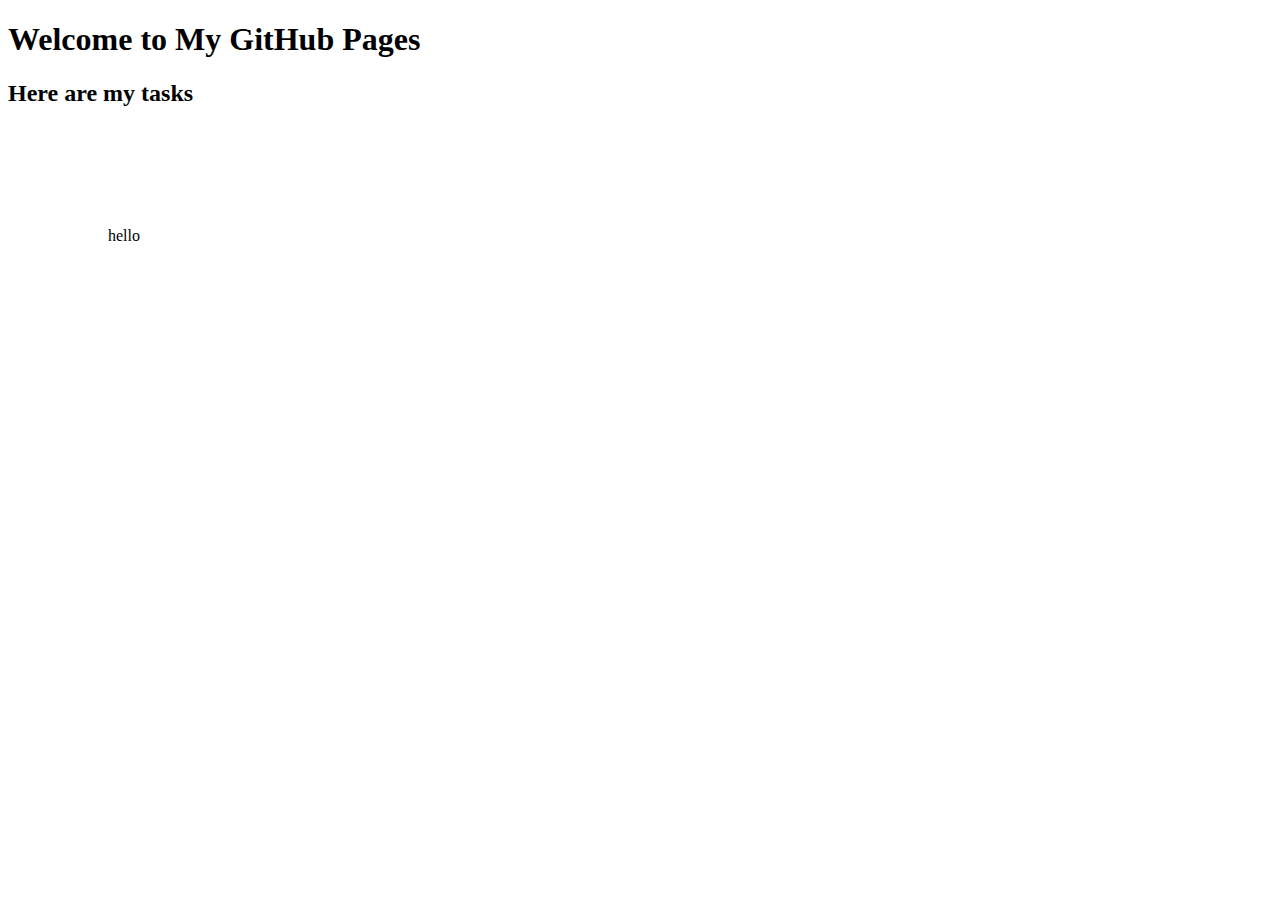
==== docs/index.html @ 118d5c5e "changing directory name" ====
<!DOCTYPE html>
<html lang="en">
<head>
    <meta charset="UTF-8">
    <meta name="viewport" content="width=device-width, initial-scale=1.0">
    <title>My GitHub Pages</title>
    <style>
        a{
            text-decoration: none;
        }
        ul{
            position: relative;
            top: 100px;
            left: 100px;
            margin: 0;
            padding: 0;
            max-width: 300px;
            list-style: none;
            padding-bottom: 20px;
        }
        li{
            font-size: 30px;
            border: 1px solid black;
            text-align: center;
            background-color: cadetblue;
            border-radius: 25px;
            margin-bottom: 25px;
            padding: 20px;
        }
        li:hover{
            font-size: 30px;
            border: 1px solid black;
            text-align: center;
            background-color:rgb(167, 84, 102) ;
            border-radius: 25px;
            margin-bottom: 25px;
            padding: 20px;
        }
    </style>
</head>
<body>
    <h1>Welcome to My GitHub Pages</h1>
    <h2>Here are my tasks</h2>
    <ul>
       hello 
    </ul>
</body>
</html>
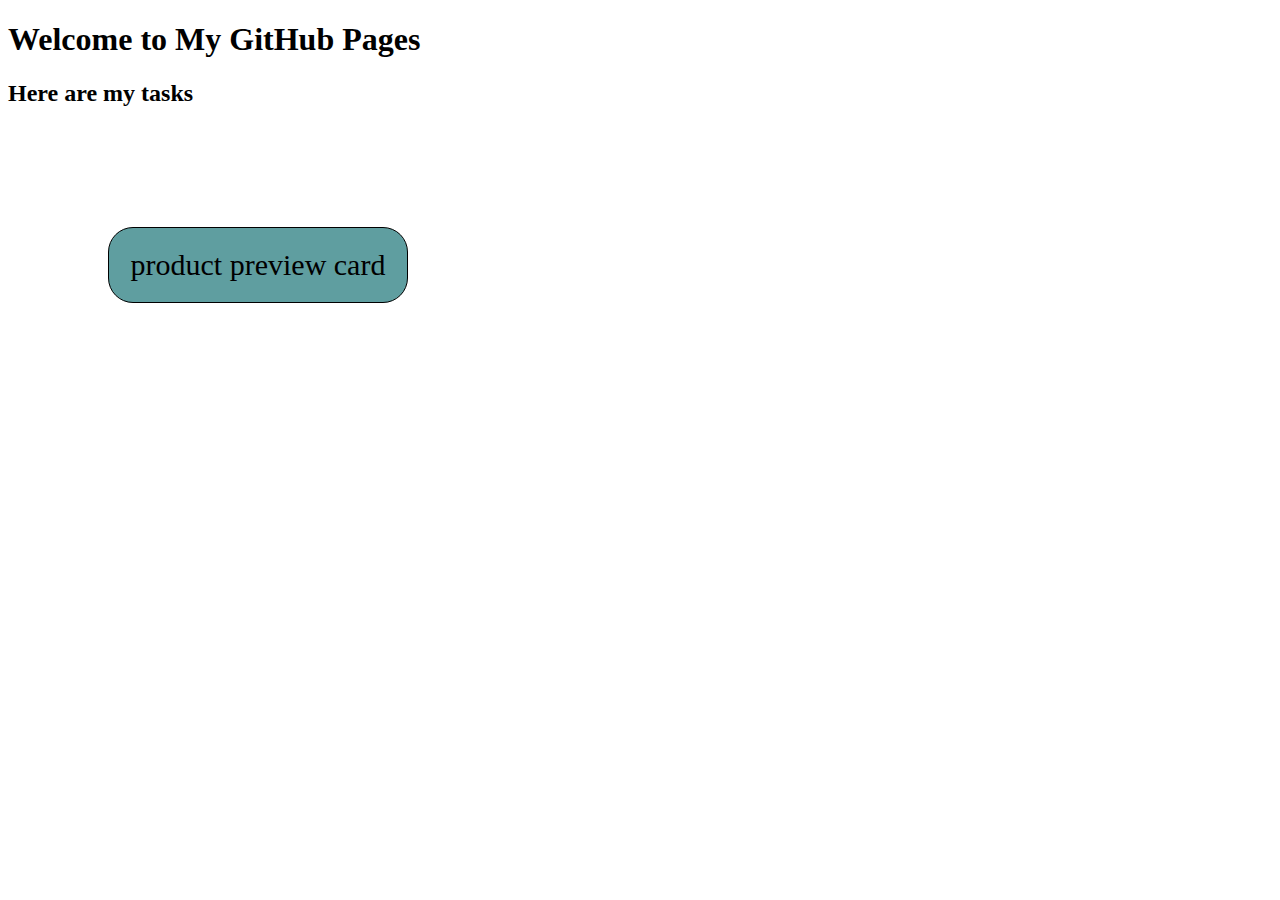
==== commit 9cfa6bf0: "changed index path" ====
--- a/docs/index.html
+++ b/docs/index.html
@@ -42,7 +42,7 @@
     <h1>Welcome to My GitHub Pages</h1>
     <h2>Here are my tasks</h2>
     <ul>
-       hello 
+       <li><a href="product_preview_card"></a> product preview card</li>
     </ul>
 </body>
 </html>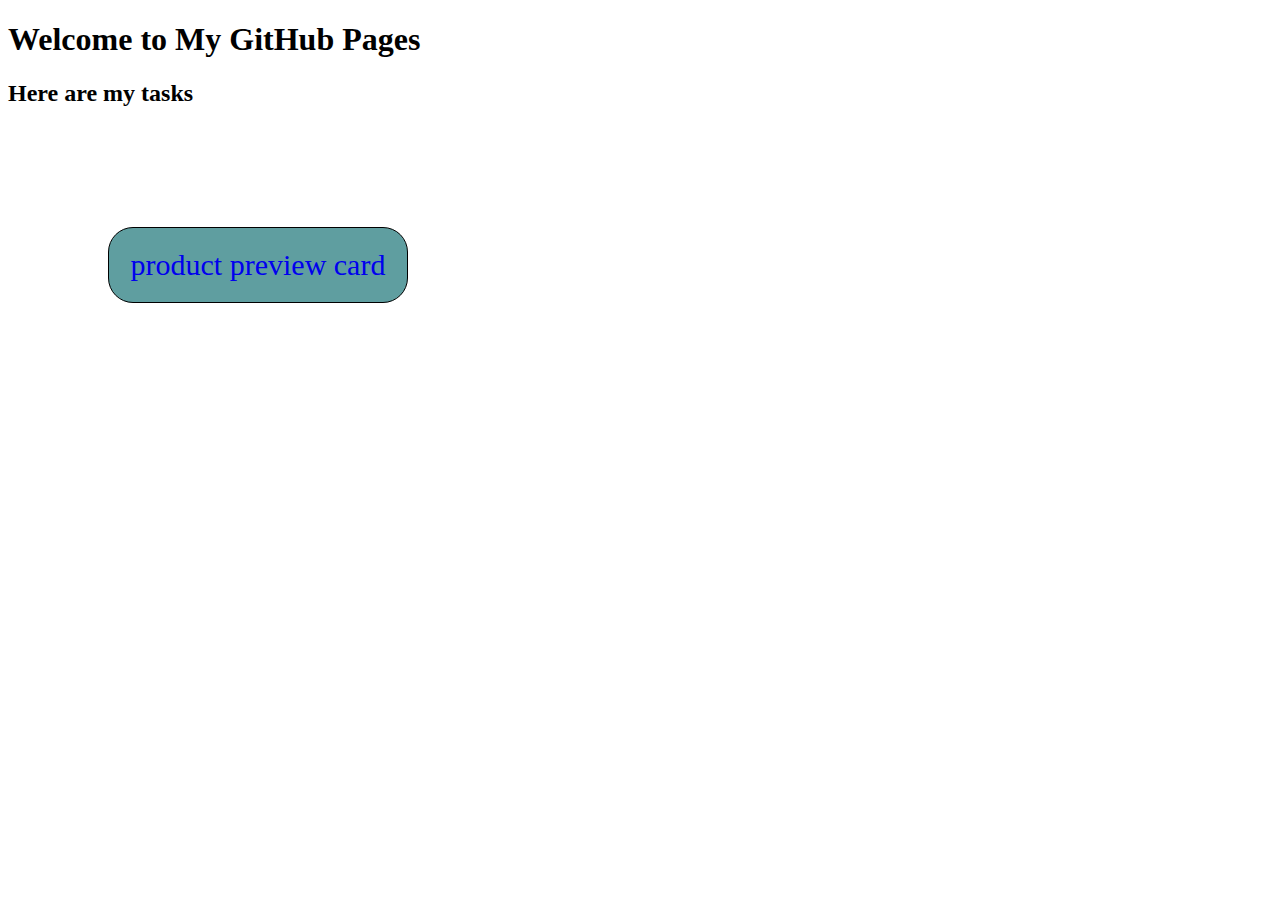
==== commit 5452d527: "adding files" ====
--- a/docs/index.html
+++ b/docs/index.html
@@ -42,7 +42,7 @@
     <h1>Welcome to My GitHub Pages</h1>
     <h2>Here are my tasks</h2>
     <ul>
-       <li><a href="product_preview_card"></a> product preview card</li>
+       <li><a href="product_preview_card/">product preview card</a> </li>
     </ul>
 </body>
 </html>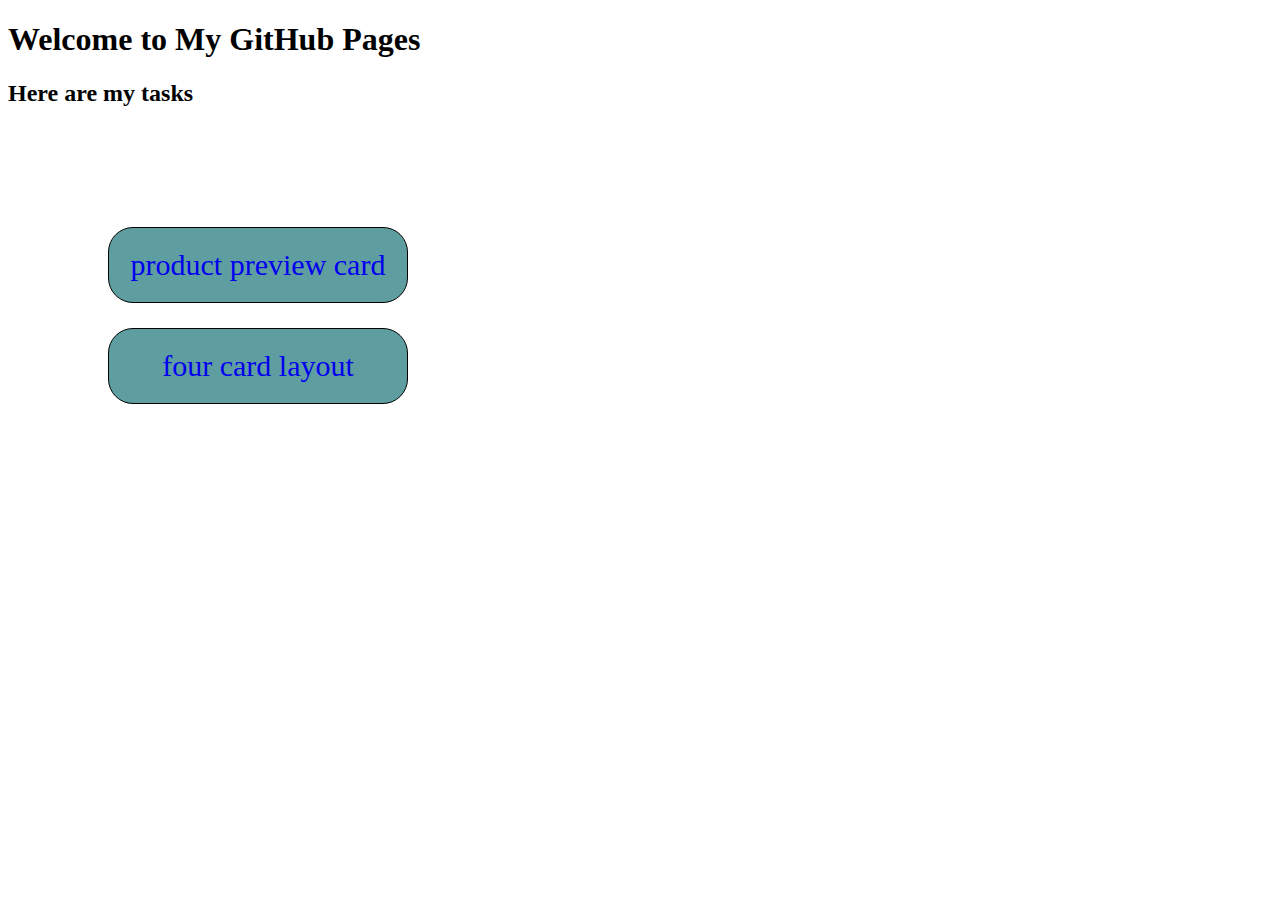
==== commit 9bc5e7b2: "four card layout added" ====
--- a/docs/index.html
+++ b/docs/index.html
@@ -43,6 +43,7 @@
     <h2>Here are my tasks</h2>
     <ul>
        <li><a href="product_preview_card/">product preview card</a> </li>
+       <li><a href="four_card/">four card layout</a> </li>
     </ul>
 </body>
 </html>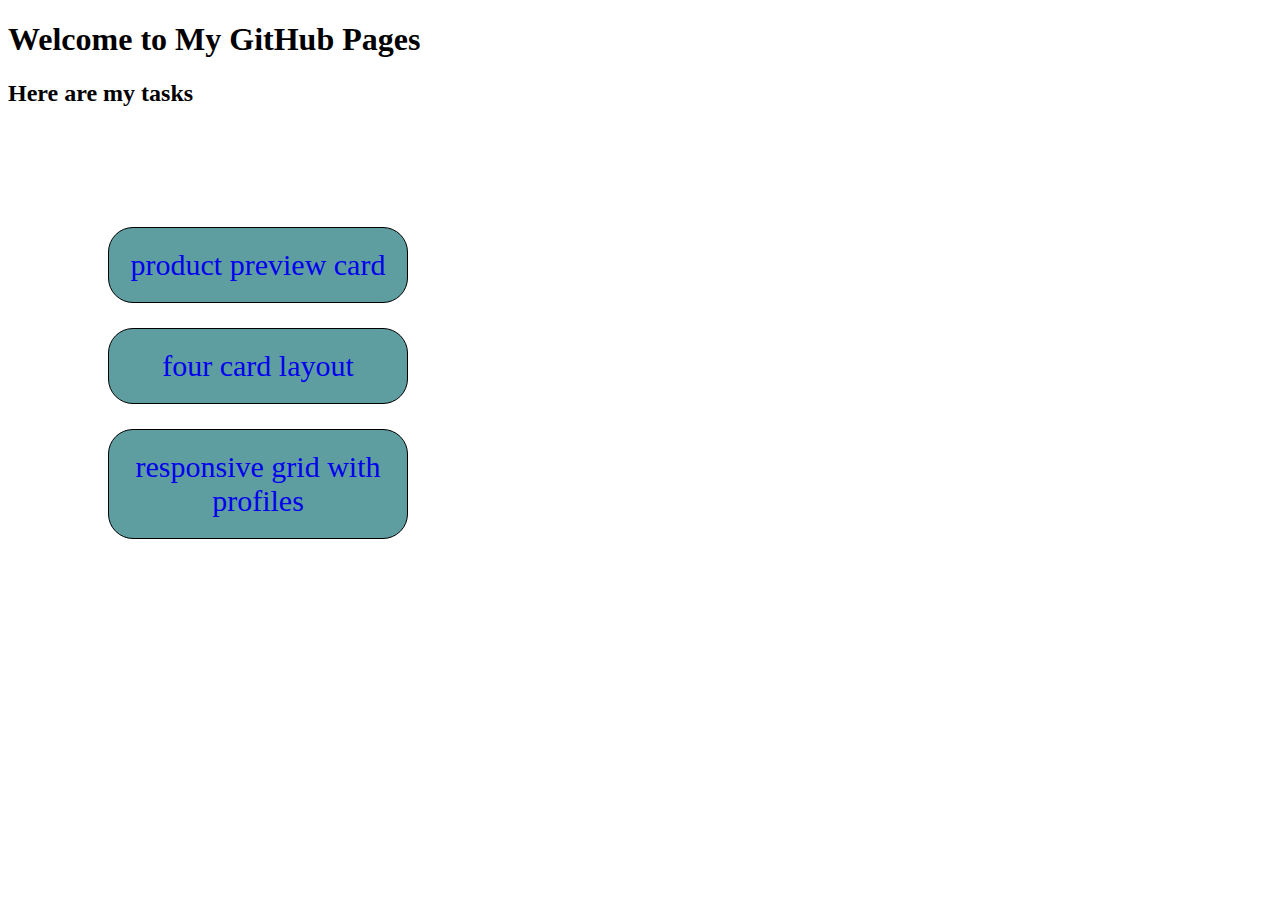
==== commit 931504e4: "new tasks added" ====
--- a/docs/index.html
+++ b/docs/index.html
@@ -44,6 +44,7 @@
     <ul>
        <li><a href="product_preview_card/">product preview card</a> </li>
        <li><a href="four_card/">four card layout</a> </li>
+       <li><a href="testimonals_grid/">responsive grid with profiles</a> </li>
     </ul>
 </body>
 </html>